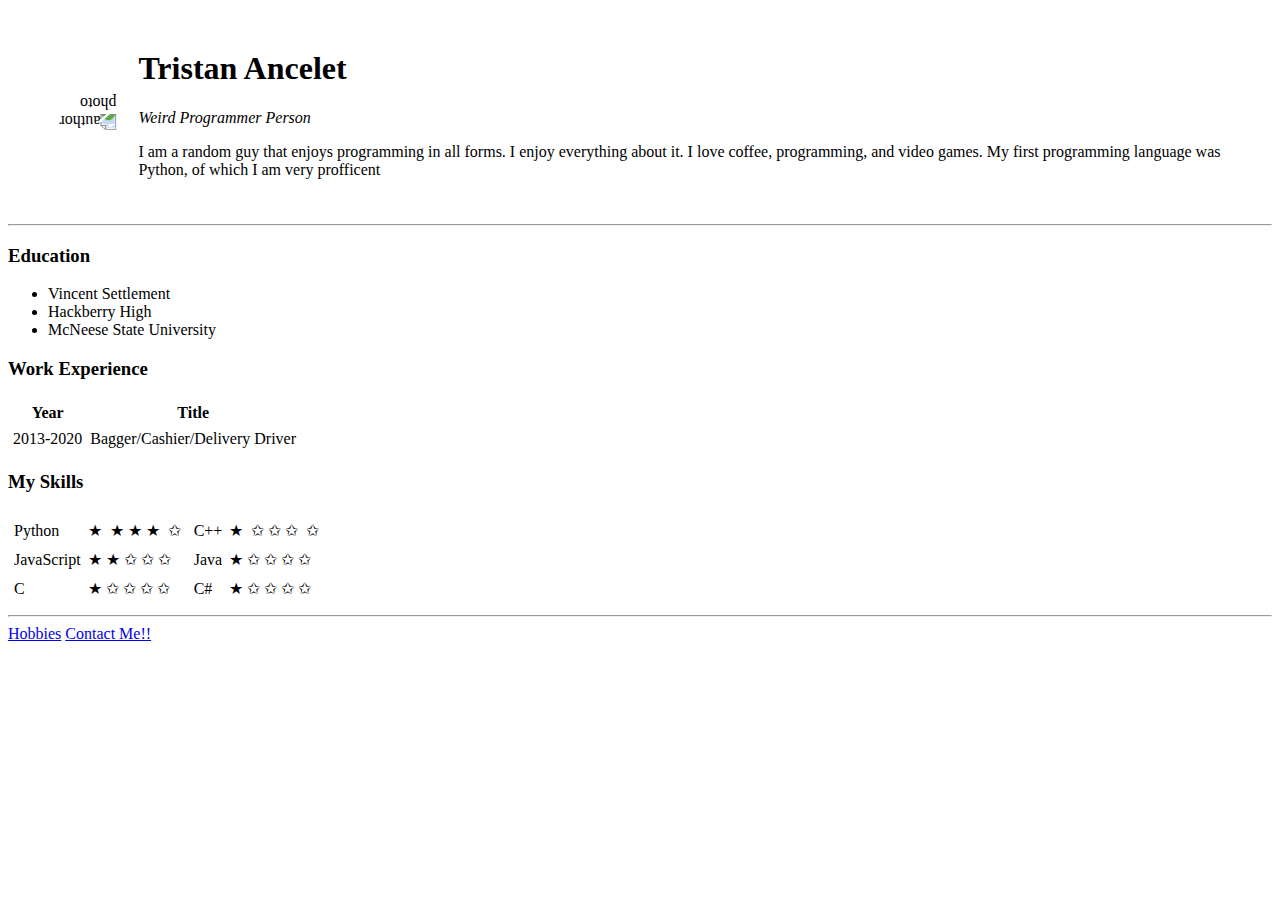
==== index.html @ 799c4c00 "rm -r HTML_Personal_Site" ====
<!DOCTYPE html>

<html>
    <head>
        <meta charset="utf-8">
        <title>Tristan's Personal Site</title>
<style>.author_pic{transform:rotate(180deg)}</style>
    </head>

    <body>
        <table cellspacing="20">
            <tr>
                <td>
                    <img width="200px" alt="author photo" height="200px" class="author_pic" src="tristan.JPG">
                </td>
                <td>
                    <h1>Tristan Ancelet</h1>
                    <p><em>Weird Programmer Person</em></p>
                    <p>I am a random guy that enjoys programming in all forms. I enjoy everything about it. I love coffee, programming, and video games. My first programming language was Python, of which I am very profficent</p>
                </td>
        </table>
        <hr>
        <h3>Education</h3>
        <ul>
            <li>Vincent Settlement</li>
            <li>Hackberry High</li>
            <li>McNeese State University</li>
        </ul>
        <h3>Work Experience</h3>
        <table cellpadding="3px">
            <thead>
                <tr>
                    <th>Year</th>
                    <th>Title</th>
                </tr>
            </thead>
            <tbody>
                <tr>
                    <td>2013-2020</td>
                    <td>Bagger/Cashier/Delivery Driver</td>
                </tr>
            </tbody>
        </table>
        <h3>My Skills</h3>
        <table>
            <tr>
                <td>
                    <table>
                        <tbody>
                            <tr>
                                <td>Python</td>
                                <td>
                                    <table>
                                        <tr>
                                            <td>★<td><td>★</td><td>★</td><td>★<td><td>✩</td>
                                        </tr>
                                    </table>
                                </td>
                            </tr>
                            <tr>
                                <td>JavaScript</td>
                                <td>
                                    <table>
                                        <tr>
                                            <td>★</td><td>★</td><td>✩</td><td>✩</td><td>✩</td>
                                        </tr>
                                    </table>
                                </td>
                            </tr>
                            <tr>
                                <td>C</td>
                                <td>
                                    <table>
                                        <tr>
                                            <td>★</td><td>✩</td><td>✩</td><td>✩</td><td>✩</td>
                                        </tr>
                                    </table>
                                </td>
                            </tr>       
                        </tbody>
                    </table>
                </td>
                <td>
                    <table>
                        <tbody>
                            <tr>
                                <td>C++</td>
                                <td>
                                    <table>
                                        <tr>
                                            <td>★<td><td>✩</td><td>✩</td><td>✩<td><td>✩</td>
                                        </tr>
                                    </table>
                                </td>
                            </tr>
                            <tr>
                                <td>Java</td>
                                <td>
                                    <table>
                                        <tr>
                                            <td>★</td><td>✩</td><td>✩</td><td>✩</td><td>✩</td>
                                        </tr>
                                    </table>
                                </td>
                            </tr>
                            <tr>
                                <td>C#</td>
                                <td>
                                    <table>
                                        <tr>
                                            <td>★</td><td>✩</td><td>✩</td><td>✩</td><td>✩</td>
                                        </tr>
                                    </table>
                                </td>
                            </tr>       
                        </tbody>
                    </table>
                </td>
            </tr>
        </table>
        <hr>
        <a href="hobbies.html">Hobbies</a>
        <a href="contact.html">Contact Me!!</a>
    </body>

</html>
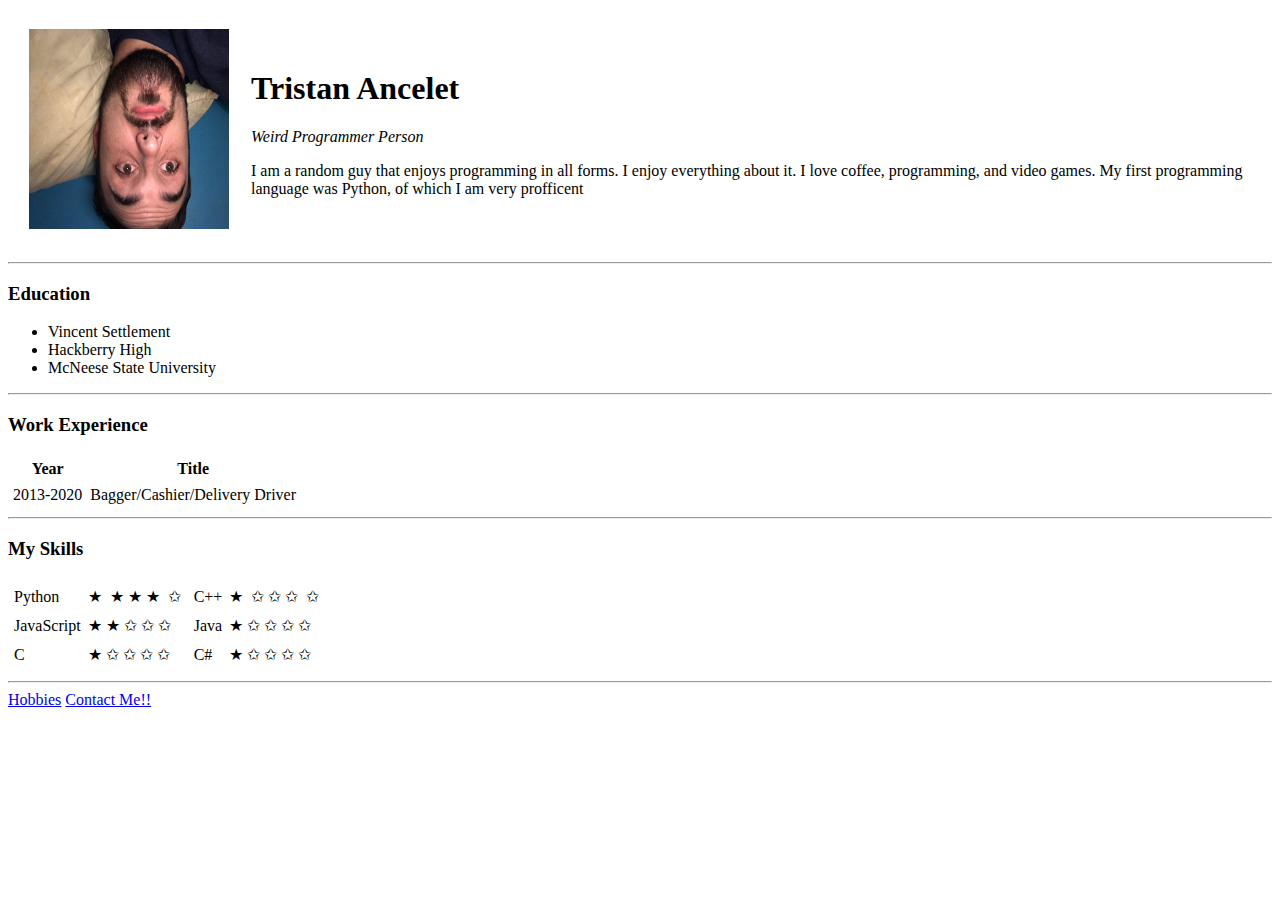
==== commit 4fbe021d: "changed some text" ====
--- a/index.html
+++ b/index.html
@@ -26,6 +26,7 @@
             <li>Hackberry High</li>
             <li>McNeese State University</li>
         </ul>
+        <hr>
         <h3>Work Experience</h3>
         <table cellpadding="3px">
             <thead>
@@ -41,6 +42,7 @@
                 </tr>
             </tbody>
         </table>
+        <hr>
         <h3>My Skills</h3>
         <table>
             <tr>
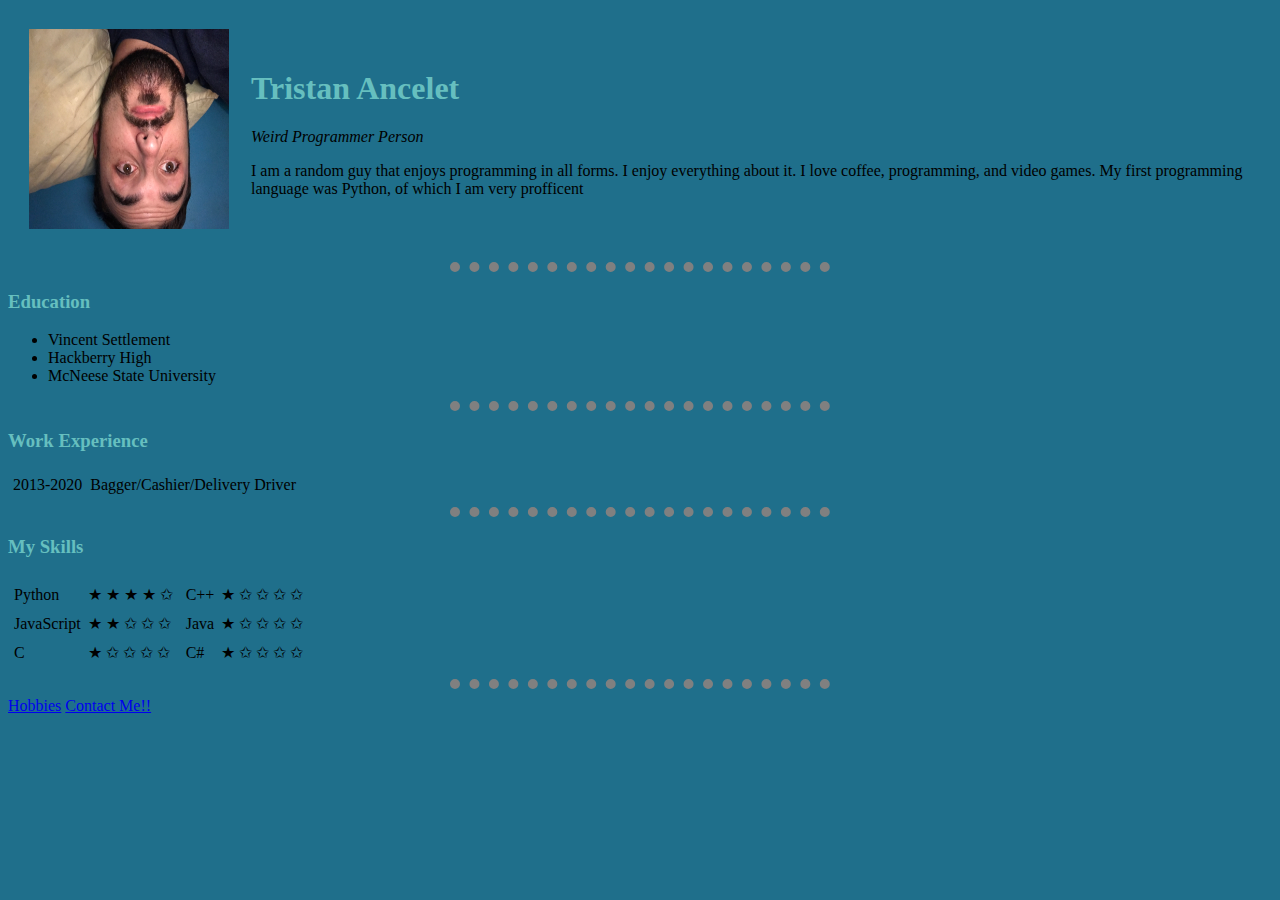
==== commit 3b364084: "few more lectures of work done" ====
--- a/index.html
+++ b/index.html
@@ -4,10 +4,10 @@
     <head>
         <meta charset="utf-8">
         <title>Tristan's Personal Site</title>
-<style>.author_pic{transform:rotate(180deg)}</style>
-    </head>
+        <link rel="stylesheet" href="css/site.css"> 
+       </head>
 
-    <body>
+    <body> 
         <table cellspacing="20">
             <tr>
                 <td>
@@ -26,16 +26,10 @@
             <li>Hackberry High</li>
             <li>McNeese State University</li>
         </ul>
-        <hr>
+        <hr> 
         <h3>Work Experience</h3>
         <table cellpadding="3px">
-            <thead>
-                <tr>
-                    <th>Year</th>
-                    <th>Title</th>
-                </tr>
-            </thead>
-            <tbody>
+           <tbody>
                 <tr>
                     <td>2013-2020</td>
                     <td>Bagger/Cashier/Delivery Driver</td>
@@ -54,7 +48,7 @@
                                 <td>
                                     <table>
                                         <tr>
-                                            <td>★<td><td>★</td><td>★</td><td>★<td><td>✩</td>
+                                            <td>★</td><td>★</td><td>★</td><td>★</td><td>✩</td>
                                         </tr>
                                     </table>
                                 </td>
@@ -90,7 +84,7 @@
                                 <td>
                                     <table>
                                         <tr>
-                                            <td>★<td><td>✩</td><td>✩</td><td>✩<td><td>✩</td>
+                                            <td>★</td><td>✩</td><td>✩</td><td>✩</td><td>✩</td>
                                         </tr>
                                     </table>
                                 </td>
--- a/css/site.css
+++ b/css/site.css
@@ -0,0 +1,18 @@
+.author_pic{
+    transform: rotate(180deg);
+}
+body{
+    background-color: #1f6f8b;
+}
+hr{
+  border-style:none;  
+  border-top-style: dotted;
+  border-width: 10px;
+  border-color: grey;
+  width: 30%;
+  background-color: none;
+}
+h1, h3 {
+    color: #66BFBF;
+    
+}
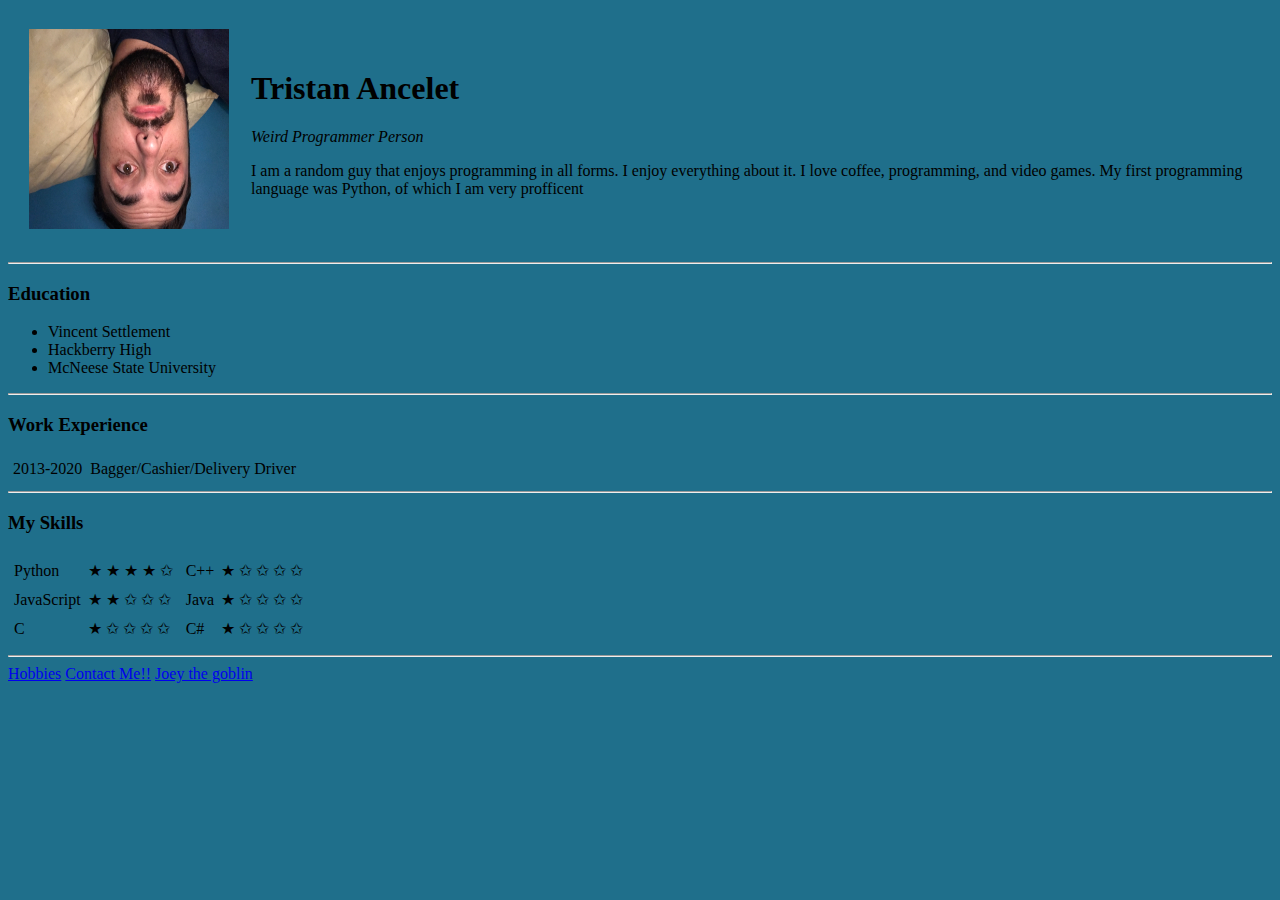
==== commit 93c10b66: "forgot to add these" ====
--- a/index.html
+++ b/index.html
@@ -11,7 +11,7 @@
         <table cellspacing="20">
             <tr>
                 <td>
-                    <img width="200px" alt="author photo" height="200px" class="author_pic" src="tristan.JPG">
+                    <img  alt="author photo" class="author_pic" src="tristan.JPG">
                 </td>
                 <td>
                     <h1>Tristan Ancelet</h1>
@@ -117,6 +117,7 @@
         <hr>
         <a href="hobbies.html">Hobbies</a>
         <a href="contact.html">Contact Me!!</a>
+        <a href="joey.html">Joey the goblin</a>
     </body>
 
 </html>
--- a/css/site.css
+++ b/css/site.css
@@ -1,9 +1,18 @@
 .author_pic{
     transform: rotate(180deg);
+    width:200px;
+    height:200px; 
 }
 body{
     background-color: #1f6f8b;
 }
+.joey_pic {
+    float: left;
+    width: 50%;
+    margin: 20px;
+}
+.info {
+)
 hr{
   border-style:none;  
   border-top-style: dotted;
